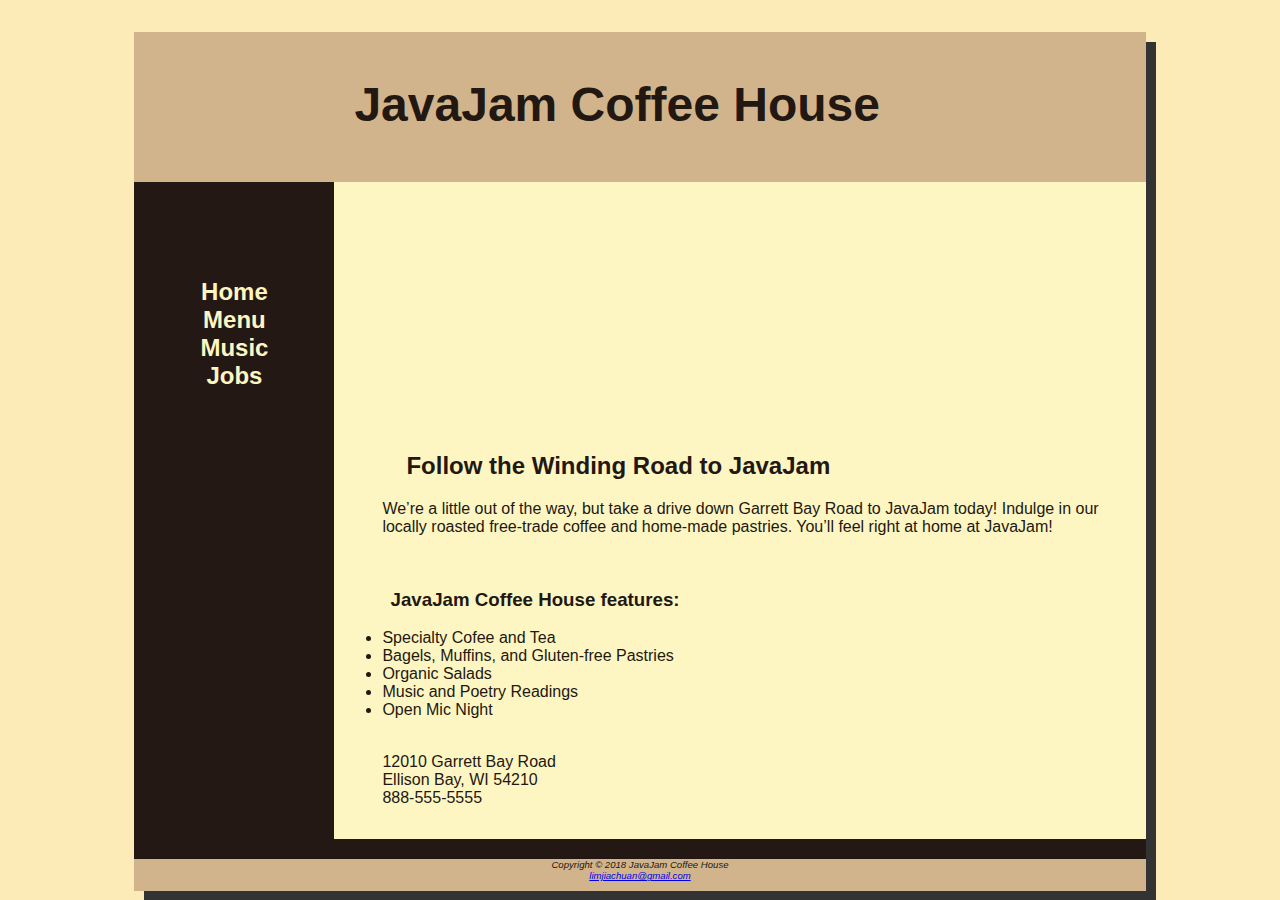
==== index.html @ 8f0c9497 "Add files via upload" ====
<!DOCTYPE html>
<html lang=en>

<head>
    <meta charset="utf-8">
    <title> JavaJam Coffee House</title>
    <link rel="stylesheet" href="javajam.css">
</head>

<body >
    <div id="wrapper">
    <header>
        <h1>JavaJam Coffee House</h1>
    </header>
    <nav>
        <ul>
        <li><a href="index.html">Home</a></li>
        </li><a href="menu.html">Menu</a></li>
        <li><a href="music.html">Music</a></li>
        <li><a href="jobs.html">Jobs</a></li>
    </ul>
    </nav>
    <main>
        <div id="heroroad">
        </div>
        <h2>Follow the Winding Road to JavaJam</h2>
        <p>We&rsquo;re a little out of the way, but take a drive down Garrett Bay Road to JavaJam
            today! Indulge in our locally roasted free-trade coffee and home-made pastries.
            You&rsquo;ll feel right at home at JavaJam!</p>
            <br>
            <h3> JavaJam Coffee House features:</h3>
        <ul>
            <li>Specialty Cofee and Tea</li>
            <li>Bagels, Muffins, and Gluten-free Pastries</li>
            <li>Organic Salads</li>
            <li>Music and Poetry Readings</li>
            <li>Open Mic Night</li>
            <br>
        </ul>
        <div>
            12010 Garrett Bay Road<br>
            Ellison Bay, WI 54210<br>
            888-555-5555
        </div>
    </main>
    <br>
    <footer>
        Copyright &copy; 2018 JavaJam Coffee House
        <br>
        <a href="mailto:limjiachuan@gmail.com">limjiachuan@gmail.com</a>

    </footer>
    </div>
</body>

</html>
---- javajam.css ----
body{
    background-color: #FCEBB6;
    color:#221811;
    font-family: Verdana, Geneva, Tahoma, sans-serif;
    background-image: url(image/background.gif);
}

header{
    background-color: #D2B48C;
    height: 150px;
    background-image: url(image/javajamlogo.jpg);
    background-repeat: no-repeat;
}
h1{
    padding-top: 45px;
    padding-left: 220px;
    font-size: 3em;
}

nav{
    text-align: center;
    font-weight:bold;
    font-size: 1.5em;
    padding-top: 3em;
    float: left;
    width: 200px;
}

nav a{
    text-decoration: none;
}

nav a:link{
    color:#FEF6C2
}

nav a:visited{
    color:#D2B48C
}

nav a:hover{
    color: #CC9933;
}

footer{
    background-color: #D2B48C;
    font-size:.60em;
    font-style:italic;
    text-align: center;
    padding-bottom: 10px;
    border-top: 2px solid #221811;

}

#wrapper{
    width: 80%;
    margin-right: auto;
    margin-left: auto;
    background-color: #231814;
    min-width: 900px;
    max-width: 1280px;
    box-shadow:10px 10px #333333;
}

h4{
    background-color: #D2B48C;
    font-size: 1.2em;
    padding-left: .5em;
    padding-bottom: .25em;
    text-transform: uppercase;
    clear: left;
    border-bottom: #333333;
    padding-bottom: 0%;
}

main{
    padding-left: 0;
    padding-right: 0;
    margin-left: 200px;
    padding-bottom: 2em;
    padding-top: 0;
    display: block;
    background-color: #FEF6C2;
}

.details{
    padding-left: 20%;
    padding-right: 20%;
    overflow: auto;
}

img{
    padding-left: 10px;
    padding-right: 10px;
}

*{
    box-sizing: border-box;
}

#heroroad{
    background-image: url(image/heroroad.jpg);
    background-size: 100% 100%;
    height: 250px;
}

#heromugs{
    background-image: url(image/heromugs.jpg);
    background-size: 100% 100%;
    height: 250px;
}

#heroguitar{
    background-image: url(image/heroguitar.jpg);
    background-size: 100% 100%;
    height: 250px;
}

main h2,main h3,main h4,main p,main div,main ul,main dl {
    padding-left: 3em;
    padding-right: 2em;
}

nav ul {
    list-style-type: none;
    padding-left: 0;
}

.floatleft{
    float: left;
    padding-right: 2em;
    padding-bottom: 2em;
}

header, nav, main, footer{
    display: block;
}

table{
    margin-left: auto;
    margin-right: auto;
    width: 90%;
    border-spacing: 0;
    background-color: #FFFFCC;
}

td,th{
    padding: 10px;
}

tr:nth-of-type(odd){
    background-color: #D2B48E;
}

form{
    padding: 2em;
}

label{
    float: left;
    display: block;
    text-align: right;
    width: 8em;
    padding-right: 1em;
}

input, textarea{
    display: block;
    margin-bottom: 1em;
}

#mySubmit{
    margin-left: 9.5em;
}

#herojobs{
    background-image: url(image/herojobs.jpg);
    height: 250px;
    background-size: 100% 100%;
}
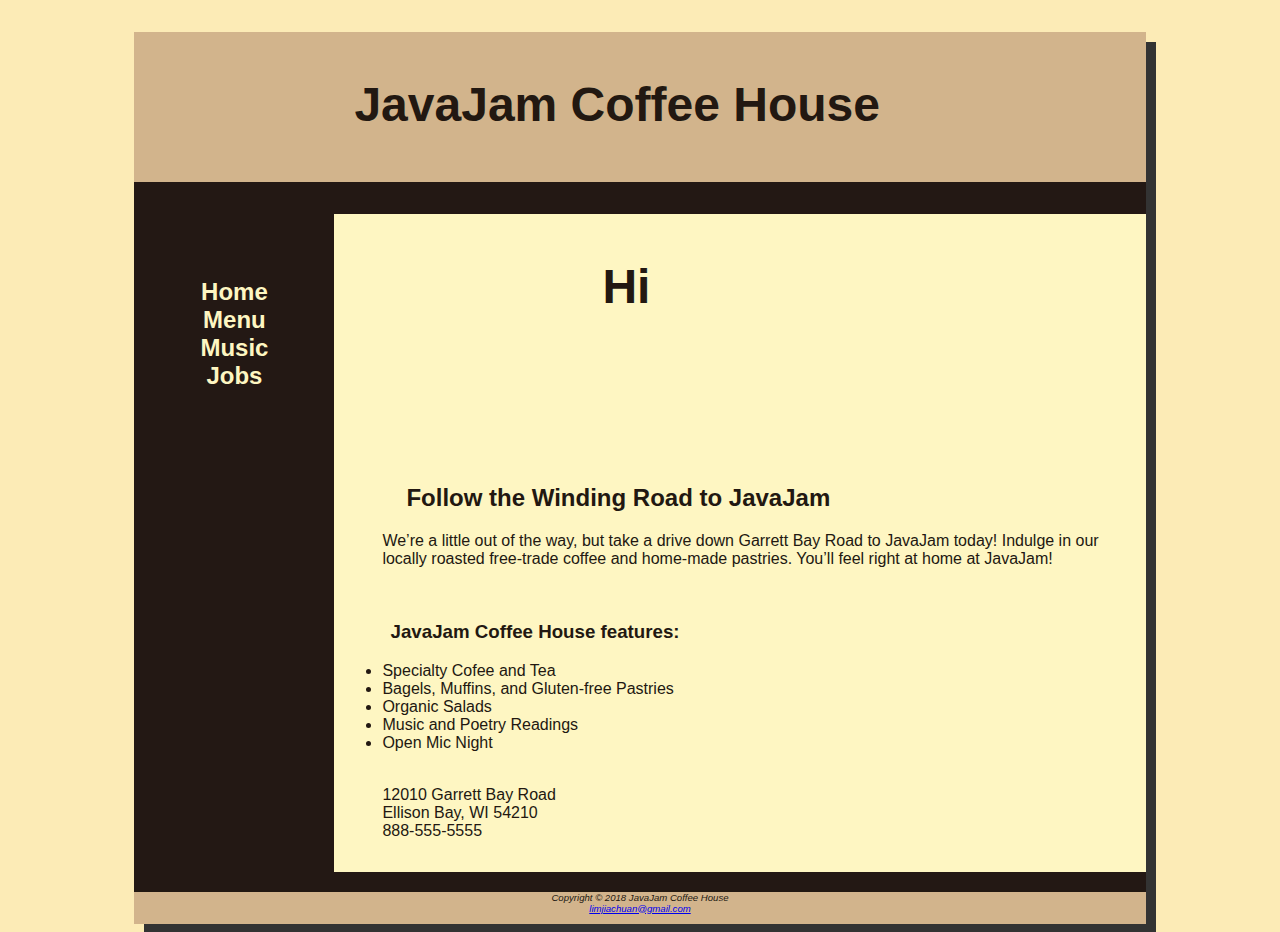
==== commit 1c44779e: "Add on Hi in index.html" ====
--- a/index.html
+++ b/index.html
@@ -22,6 +22,7 @@
     </nav>
     <main>
         <div id="heroroad">
+            <h1>Hi</h1>
         </div>
         <h2>Follow the Winding Road to JavaJam</h2>
         <p>We&rsquo;re a little out of the way, but take a drive down Garrett Bay Road to JavaJam
@@ -53,4 +54,4 @@
     </div>
 </body>
 
-</html>+</html>
